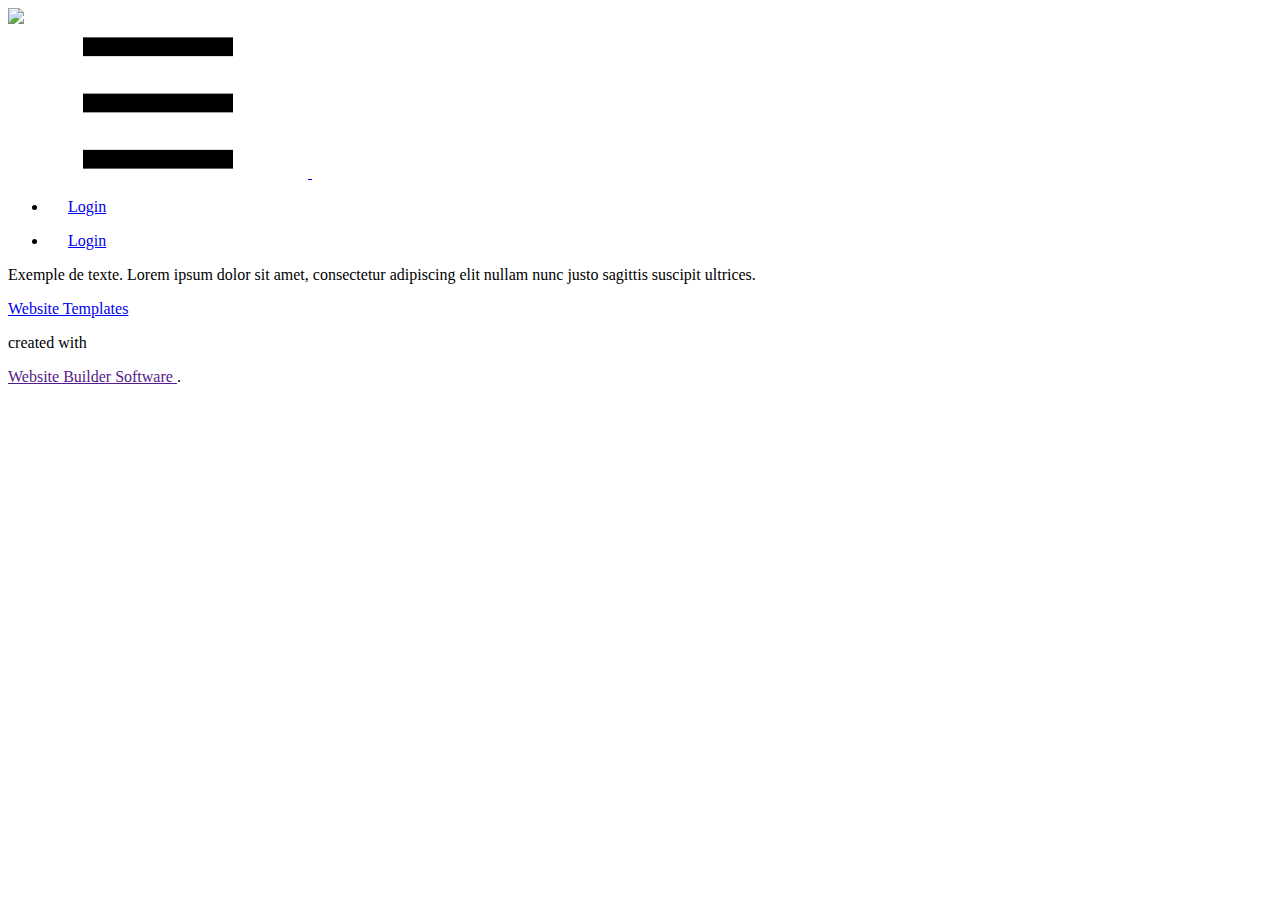
==== templates/index.html @ da0ca833 "add templates and src" ====
<!DOCTYPE html>
<html style="font-size: 16px;">
  <head>
    <meta name="viewport" content="width=device-width, initial-scale=1.0">
    <meta charset="utf-8">
    <meta name="keywords" content="">
    <meta name="description" content="">
    <meta name="page_type" content="np-template-header-footer-from-plugin">
    <title>About</title>
    <link rel="stylesheet" href="nicepage.css" media="screen">
<link rel="stylesheet" href="About.css" media="screen">
    <script class="u-script" type="text/javascript" src="jquery.js" defer=""></script>
    <script class="u-script" type="text/javascript" src="nicepage.js" defer=""></script>
    <meta name="generator" content="Nicepage 3.30.0, nicepage.com">
    <link id="u-theme-google-font" rel="stylesheet" href="https://fonts.googleapis.com/css?family=Roboto:100,100i,300,300i,400,400i,500,500i,700,700i,900,900i|Open+Sans:300,300i,400,400i,600,600i,700,700i,800,800i">
    
    <script type="application/ld+json">{
		"@context": "http://schema.org",
		"@type": "Organization",
		"name": "",
		"logo": "images/959ca5dbf0f5c704e1f58836508bc6f6311dae7168ad57421a8001f3e29cb4c838232a1b0d66dc44861a667cef49c3bf81a53e3752b0fd65f6cc43_1280.png"
}</script>
    <meta name="theme-color" content="#478ac9">
    <meta property="og:title" content="About">
    <meta property="og:type" content="website">
  </head>
  <body data-home-page="About.html" data-home-page-title="About" class="u-body"><header class="u-clearfix u-header u-header" id="sec-e73b"><div class="u-clearfix u-sheet u-valign-middle u-sheet-1">
        <a href="https://nicepage.com" class="u-image u-logo u-image-1" data-image-width="1280" data-image-height="1280">
          <img src="images/959ca5dbf0f5c704e1f58836508bc6f6311dae7168ad57421a8001f3e29cb4c838232a1b0d66dc44861a667cef49c3bf81a53e3752b0fd65f6cc43_1280.png" class="u-logo-image u-logo-image-1">
        </a>
        <nav class="u-menu u-menu-dropdown u-offcanvas u-menu-1">
          <div class="menu-collapse" style="font-size: 1rem; letter-spacing: 0px;">
            <a class="u-button-style u-custom-left-right-menu-spacing u-custom-padding-bottom u-custom-top-bottom-menu-spacing u-nav-link u-text-active-palette-1-base u-text-hover-palette-2-base" href="#">
              <svg><use xmlns:xlink="http://www.w3.org/1999/xlink" xlink:href="#menu-hamburger"></use></svg>
              <svg version="1.1" xmlns="http://www.w3.org/2000/svg" xmlns:xlink="http://www.w3.org/1999/xlink"><defs><symbol id="menu-hamburger" viewBox="0 0 16 16" style="width: 16px; height: 16px;"><rect y="1" width="16" height="2"></rect><rect y="7" width="16" height="2"></rect><rect y="13" width="16" height="2"></rect>
</symbol>
</defs></svg>
            </a>
          </div>
          <div class="u-custom-menu u-nav-container">
            <ul class="u-nav u-unstyled u-nav-1"><li class="u-nav-item"><a class="u-button-style u-nav-link u-text-active-palette-1-base u-text-hover-palette-2-base" href="Login.html" style="padding: 10px 20px;">Login</a>
</li></ul>
          </div>
          <div class="u-custom-menu u-nav-container-collapse">
            <div class="u-black u-container-style u-inner-container-layout u-opacity u-opacity-95 u-sidenav">
              <div class="u-inner-container-layout u-sidenav-overflow">
                <div class="u-menu-close"></div>
                <ul class="u-align-center u-nav u-popupmenu-items u-unstyled u-nav-2"><li class="u-nav-item"><a class="u-button-style u-nav-link" href="Login.html" style="padding: 10px 20px;">Login</a>
</li></ul>
              </div>
            </div>
            <div class="u-black u-menu-overlay u-opacity u-opacity-70"></div>
          </div>
        </nav>
      </div></header> 
    
    
    <footer class="u-align-center u-clearfix u-footer u-grey-80 u-footer" id="sec-6d19"><div class="u-clearfix u-sheet u-sheet-1">
        <p class="u-small-text u-text u-text-variant u-text-1"> Exemple de texte. Lorem ipsum dolor sit amet, consectetur adipiscing elit nullam nunc justo sagittis suscipit ultrices.</p>
      </div></footer>
    <section class="u-backlink u-clearfix u-grey-80">
      <a class="u-link" href="https://nicepage.com/website-templates" target="_blank">
        <span>Website Templates</span>
      </a>
      <p class="u-text">
        <span>created with</span>
      </p>
      <a class="u-link" href="" target="_blank">
        <span>Website Builder Software</span>
      </a>. 
    </section>
  </body>
</html>
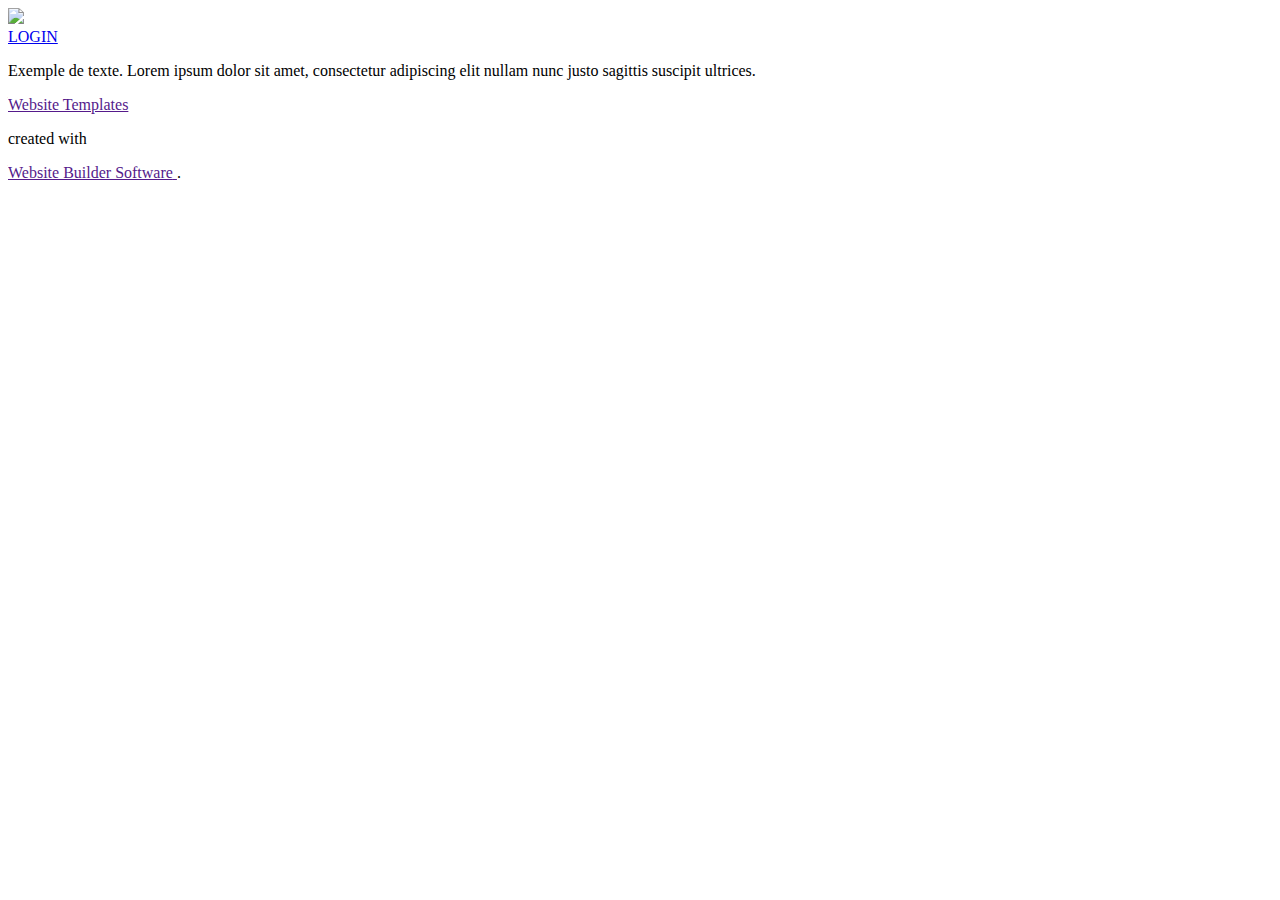
==== commit 8ba5e499: "Add Login Page and url redirection from index" ====
--- a/templates/index.html
+++ b/templates/index.html
@@ -7,10 +7,10 @@
     <meta name="description" content="">
     <meta name="page_type" content="np-template-header-footer-from-plugin">
     <title>About</title>
-    <link rel="stylesheet" href="nicepage.css" media="screen">
-<link rel="stylesheet" href="About.css" media="screen">
-    <script class="u-script" type="text/javascript" src="jquery.js" defer=""></script>
-    <script class="u-script" type="text/javascript" src="nicepage.js" defer=""></script>
+    <link rel="stylesheet" href="static/src/css/nicepage.css" media="screen">
+    <link rel="stylesheet" href="static/src/css/About.css" media="screen">
+    <script class="u-script" type="text/javascript" src="static/src/js/jquery.js" defer=""></script>
+    <script class="u-script" type="text/javascript" src="static/src/js/nicepage.js" defer=""></script>
     <meta name="generator" content="Nicepage 3.30.0, nicepage.com">
     <link id="u-theme-google-font" rel="stylesheet" href="https://fonts.googleapis.com/css?family=Roboto:100,100i,300,300i,400,400i,500,500i,700,700i,900,900i|Open+Sans:300,300i,400,400i,600,600i,700,700i,800,800i">
     
@@ -18,48 +18,31 @@
 		"@context": "http://schema.org",
 		"@type": "Organization",
 		"name": "",
-		"logo": "images/959ca5dbf0f5c704e1f58836508bc6f6311dae7168ad57421a8001f3e29cb4c838232a1b0d66dc44861a667cef49c3bf81a53e3752b0fd65f6cc43_1280.png"
+		"logo": "static/src/images/959ca5dbf0f5c704e1f58836508bc6f6311dae7168ad57421a8001f3e29cb4c838232a1b0d66dc44861a667cef49c3bf81a53e3752b0fd65f6cc43_1280.png"
 }</script>
     <meta name="theme-color" content="#478ac9">
     <meta property="og:title" content="About">
     <meta property="og:type" content="website">
   </head>
-  <body data-home-page="About.html" data-home-page-title="About" class="u-body"><header class="u-clearfix u-header u-header" id="sec-e73b"><div class="u-clearfix u-sheet u-valign-middle u-sheet-1">
-        <a href="https://nicepage.com" class="u-image u-logo u-image-1" data-image-width="1280" data-image-height="1280">
-          <img src="images/959ca5dbf0f5c704e1f58836508bc6f6311dae7168ad57421a8001f3e29cb4c838232a1b0d66dc44861a667cef49c3bf81a53e3752b0fd65f6cc43_1280.png" class="u-logo-image u-logo-image-1">
-        </a>
-        <nav class="u-menu u-menu-dropdown u-offcanvas u-menu-1">
-          <div class="menu-collapse" style="font-size: 1rem; letter-spacing: 0px;">
-            <a class="u-button-style u-custom-left-right-menu-spacing u-custom-padding-bottom u-custom-top-bottom-menu-spacing u-nav-link u-text-active-palette-1-base u-text-hover-palette-2-base" href="#">
-              <svg><use xmlns:xlink="http://www.w3.org/1999/xlink" xlink:href="#menu-hamburger"></use></svg>
-              <svg version="1.1" xmlns="http://www.w3.org/2000/svg" xmlns:xlink="http://www.w3.org/1999/xlink"><defs><symbol id="menu-hamburger" viewBox="0 0 16 16" style="width: 16px; height: 16px;"><rect y="1" width="16" height="2"></rect><rect y="7" width="16" height="2"></rect><rect y="13" width="16" height="2"></rect>
-</symbol>
-</defs></svg>
+  <body data-home-page="About.html" data-home-page-title="About" class="u-body">
+    <header class="u-clearfix u-header u-header" id="sec-e73b">
+        <div class="u-clearfix u-sheet u-valign-middle u-sheet-1">
+            <a href="" class="u-image u-logo u-image-1" data-image-width="1280" data-image-height="1280">
+              <img src="static/src/images/959ca5dbf0f5c704e1f58836508bc6f6311dae7168ad57421a8001f3e29cb4c838232a1b0d66dc44861a667cef49c3bf81a53e3752b0fd65f6cc43_1280.png" class="u-logo-image u-logo-image-1">
             </a>
-          </div>
-          <div class="u-custom-menu u-nav-container">
-            <ul class="u-nav u-unstyled u-nav-1"><li class="u-nav-item"><a class="u-button-style u-nav-link u-text-active-palette-1-base u-text-hover-palette-2-base" href="Login.html" style="padding: 10px 20px;">Login</a>
-</li></ul>
-          </div>
-          <div class="u-custom-menu u-nav-container-collapse">
-            <div class="u-black u-container-style u-inner-container-layout u-opacity u-opacity-95 u-sidenav">
-              <div class="u-inner-container-layout u-sidenav-overflow">
-                <div class="u-menu-close"></div>
-                <ul class="u-align-center u-nav u-popupmenu-items u-unstyled u-nav-2"><li class="u-nav-item"><a class="u-button-style u-nav-link" href="Login.html" style="padding: 10px 20px;">Login</a>
-</li></ul>
-              </div>
-            </div>
-            <div class="u-black u-menu-overlay u-opacity u-opacity-70"></div>
-          </div>
-        </nav>
-      </div></header> 
+        </div>
+    </header> 
     
+    <div class="u-align-center u-clearfix u-hover-grey-75">
+      <a style="margin:49px auto" href="/login" class="u-align-center u-btn u-button-style"> LOGIN </a>
+    </div>
     
     <footer class="u-align-center u-clearfix u-footer u-grey-80 u-footer" id="sec-6d19"><div class="u-clearfix u-sheet u-sheet-1">
         <p class="u-small-text u-text u-text-variant u-text-1"> Exemple de texte. Lorem ipsum dolor sit amet, consectetur adipiscing elit nullam nunc justo sagittis suscipit ultrices.</p>
-      </div></footer>
+      </div>
+    </footer>
     <section class="u-backlink u-clearfix u-grey-80">
-      <a class="u-link" href="https://nicepage.com/website-templates" target="_blank">
+      <a class="u-link" href="" target="_blank">
         <span>Website Templates</span>
       </a>
       <p class="u-text">
